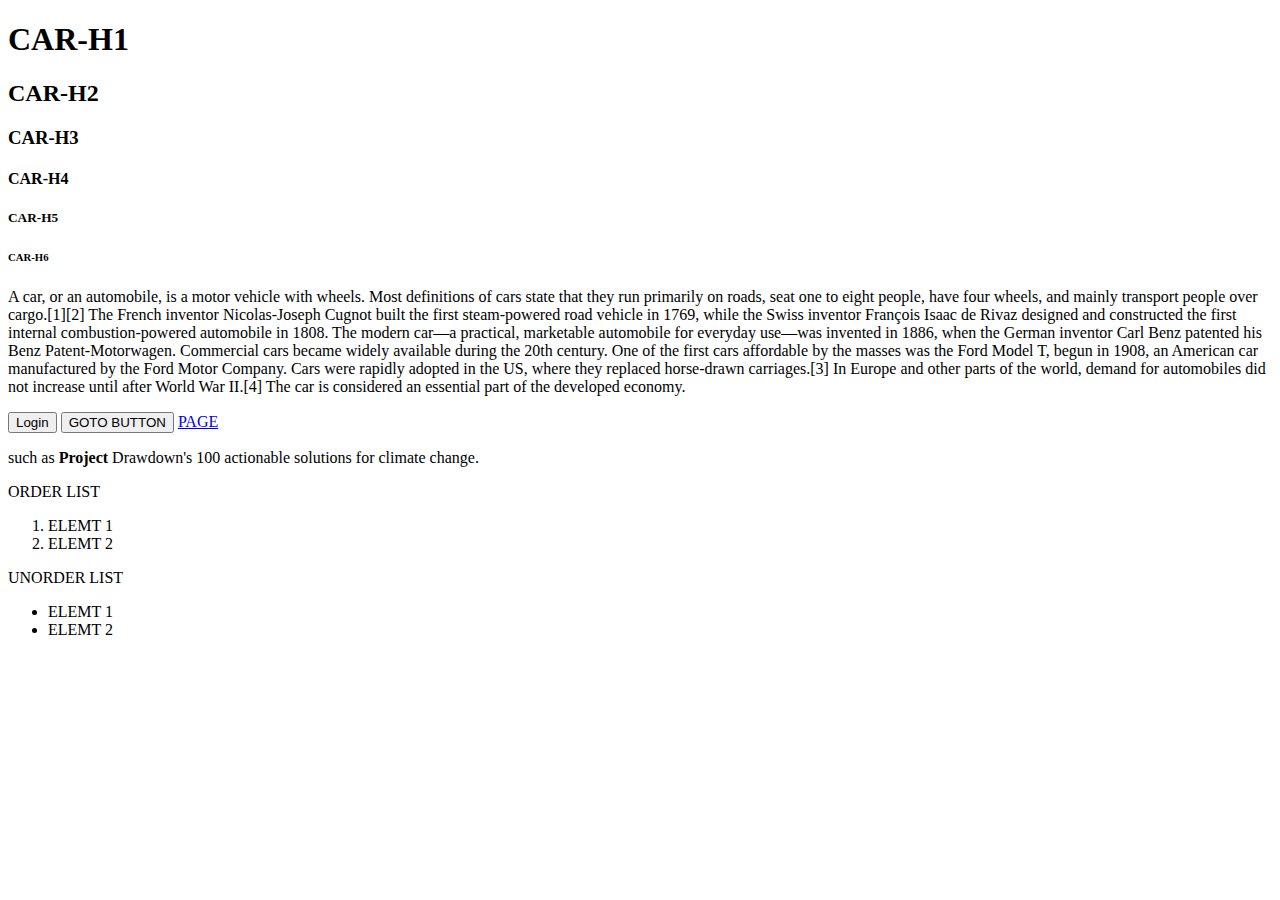
==== index.html @ fa13b745 "commit changes" ====
<!DOCTYPE html>
<html lang="en">
<head>
    <meta charset="UTF-8">
    <meta name="viewport" content="width=device-width, initial-scale=1.0">
    <title>Wikipedia Page</title>
</head>
<body>
    <section>
        <h1>CAR-H1</h1>
        <h2>CAR-H2</h2>
        <h3>CAR-H3</h3>
        <h4>CAR-H4</h4>
        <h5>CAR-H5</h5>
        <h6>CAR-H6</h6>
    </section>
    <p>
        A car, or an automobile, is a motor vehicle with wheels. Most definitions of cars state that they run primarily on roads, seat one to eight people, have four wheels, and mainly transport people over cargo.[1][2]
        The French inventor Nicolas-Joseph Cugnot built the first steam-powered road vehicle in 1769, while the Swiss inventor François Isaac de Rivaz designed and constructed the first internal combustion-powered automobile in 1808. The modern car—a practical, marketable automobile for everyday use—was invented in 1886, when the German inventor Carl Benz patented his Benz Patent-Motorwagen. Commercial cars became widely available during the 20th century. One of the first cars affordable by the masses was the Ford Model T, begun in 1908, an American car manufactured by the Ford Motor Company. Cars were rapidly adopted in the US, where they replaced horse-drawn carriages.[3] In Europe and other parts of the world, demand for automobiles did not increase until after World War II.[4] The car is considered an essential part of the developed economy.
    </p>
    <button>Login</button>
    <button>GOTO BUTTON</button>
    <a href="page.html">PAGE</a>
    <p>such as <b>Project </b> Drawdown's 100 actionable solutions for climate change.</p>
    <p>ORDER LIST</p>
    <ol>
        <li>ELEMT 1</li>
        <li>ELEMT 2</li>
    </ol>
    <p>UNORDER LIST</p>
    <ul>
        <li>ELEMT 1</li>
        <li>ELEMT 2</li>
    </ul>
</body>
</html>
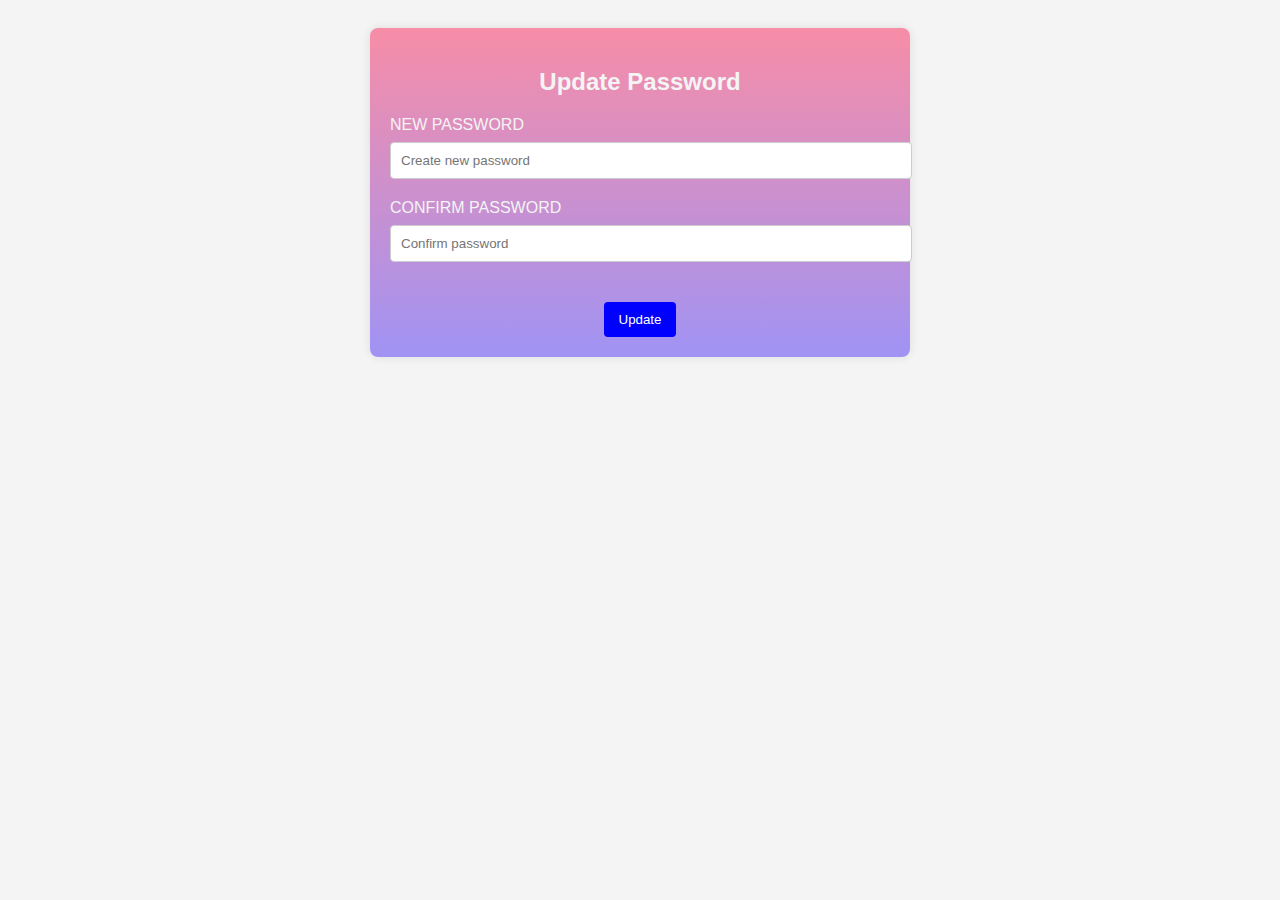
==== commit 30f73c6b: "Add files via upload" ====
--- a/index.html
+++ b/index.html
@@ -1,36 +1,89 @@
-<!DOCTYPE html>
-<html lang="en">
-<head>
-    <meta charset="UTF-8">
-    <meta name="viewport" content="width=device-width, initial-scale=1.0">
-    <title>Wikipedia Page</title>
-</head>
-<body>
-    <section>
-        <h1>CAR-H1</h1>
-        <h2>CAR-H2</h2>
-        <h3>CAR-H3</h3>
-        <h4>CAR-H4</h4>
-        <h5>CAR-H5</h5>
-        <h6>CAR-H6</h6>
-    </section>
-    <p>
-        A car, or an automobile, is a motor vehicle with wheels. Most definitions of cars state that they run primarily on roads, seat one to eight people, have four wheels, and mainly transport people over cargo.[1][2]
-        The French inventor Nicolas-Joseph Cugnot built the first steam-powered road vehicle in 1769, while the Swiss inventor François Isaac de Rivaz designed and constructed the first internal combustion-powered automobile in 1808. The modern car—a practical, marketable automobile for everyday use—was invented in 1886, when the German inventor Carl Benz patented his Benz Patent-Motorwagen. Commercial cars became widely available during the 20th century. One of the first cars affordable by the masses was the Ford Model T, begun in 1908, an American car manufactured by the Ford Motor Company. Cars were rapidly adopted in the US, where they replaced horse-drawn carriages.[3] In Europe and other parts of the world, demand for automobiles did not increase until after World War II.[4] The car is considered an essential part of the developed economy.
-    </p>
-    <button>Login</button>
-    <button>GOTO BUTTON</button>
-    <a href="page.html">PAGE</a>
-    <p>such as <b>Project </b> Drawdown's 100 actionable solutions for climate change.</p>
-    <p>ORDER LIST</p>
-    <ol>
-        <li>ELEMT 1</li>
-        <li>ELEMT 2</li>
-    </ol>
-    <p>UNORDER LIST</p>
-    <ul>
-        <li>ELEMT 1</li>
-        <li>ELEMT 2</li>
-    </ul>
-</body>
-</html>+<!DOCTYPE html>
+<html lang="en">
+<head>
+    <meta charset="UTF-8">
+    <meta name="viewport" content="width=device-width, initial-scale=1.0">
+    <title>Update Password</title>
+    <style>
+        body {
+            font-family: Arial, sans-serif;
+            background-color: #f4f4f4;
+            padding: 20px;
+            color: #f4f4f4;
+        }
+        .form-container {
+            max-width: 500px;
+            margin: 0 auto;
+            background: linear-gradient(to bottom, #f78da7, #a093f4);
+            padding: 20px;
+            box-shadow: 0px 0px 10px rgba(0,0,0,0.1);
+            border-radius: 8px;
+        }
+        .form-container h2 {
+            margin-bottom: 20px;
+        }
+        .form-container label {
+            display: block;
+            margin-bottom: 8px;
+        }
+        .form-container input[type="password"] {
+            width: 100%;
+            padding: 10px;
+            margin-bottom: 20px;
+            border: 1px solid #ccc;
+            border-radius: 4px;
+        }
+        .form-container input[type="submit"] {
+            background-color:blue;
+            color: white;
+            padding: 10px 15px;
+            border: none;
+            border-radius: 4px;
+            cursor: pointer;
+        }
+        
+        .error {
+            color: red;
+            margin-bottom: 20px;
+        }
+    </style>
+</head>
+<body>
+    <div class="form-container">
+        <center><h2>Update Password</h2></center>
+        <form id="updatePasswordForm">
+            <div>
+                <label for="newPassword">NEW PASSWORD</label>
+                <input type="password" id="newPassword" name="newPassword" placeholder="Create new password" required>
+            </div>
+            <div>
+                <label for="confirmPassword">CONFIRM PASSWORD</label>
+                <input type="password" id="confirmPassword" name="confirmPassword" placeholder="Confirm password" required>
+            </div>
+            <div class="error" id="error"></div>
+            <CENTer><input type="submit" value="Update"></CENTer>
+        </form>
+    </div>
+
+    <script>
+        document.getElementById("updatePasswordForm").addEventListener("submit", function(event) {
+            event.preventDefault();
+            
+            var newPassword = document.getElementById("newPassword").value;
+            var confirmPassword = document.getElementById("confirmPassword").value;
+            var errorElement = document.getElementById("error");
+
+            if (newPassword === "") {
+                errorElement.textContent = "New Password is required.";
+            } else if (confirmPassword === "") {
+                errorElement.textContent = "Confirm Password is required.";
+            } else if (newPassword !== confirmPassword) {
+                errorElement.textContent = "Passwords do not match.";
+            } else {
+                errorElement.textContent = "";
+                alert("Password updated successfully!");
+            }
+        });
+    </script>
+</body>
+</html>
